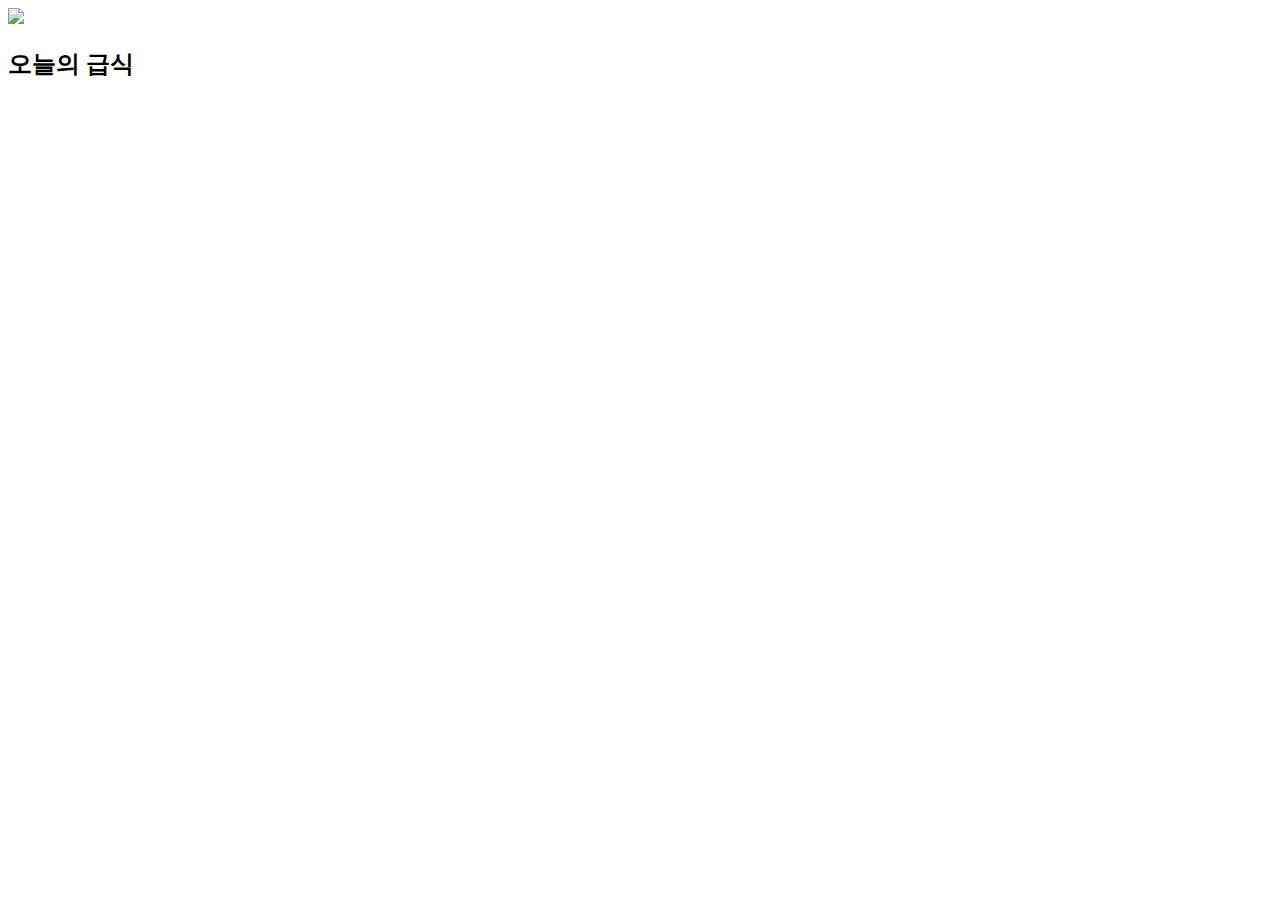
==== index.html @ e0f3ec65 "Update index.html" ====
<!DOCTYPE html>
<html>
    <head>
        <meta charset="UTF-8">
    </head>
    <body>
        <img src="day.png">
        <h2 id="greeting">오늘의 급식</h2>
        <p id="b"></p>
        <script src="script.js"></script>
    </body>
</html>
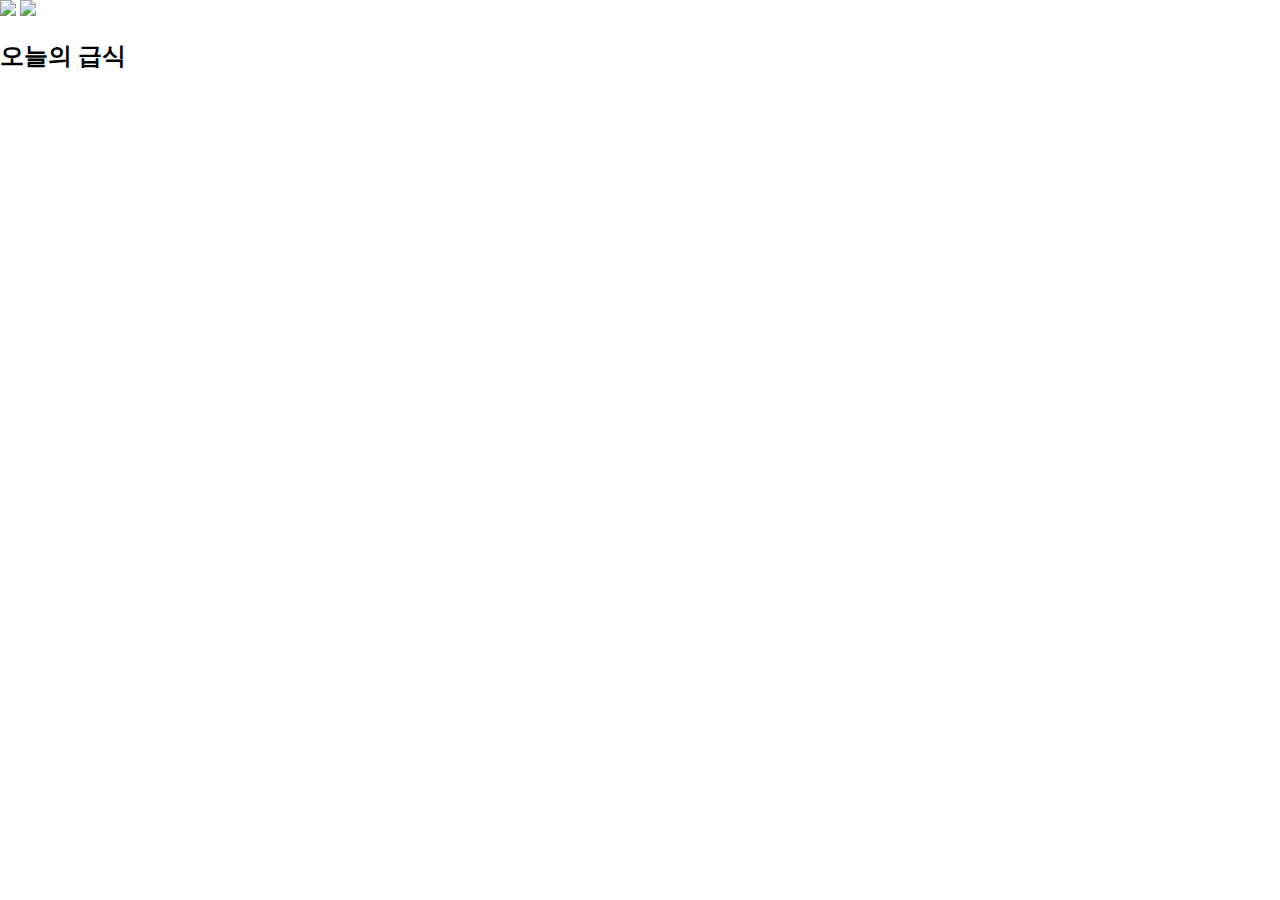
==== commit e346be82: "Update index.html" ====
--- a/index.html
+++ b/index.html
@@ -2,11 +2,17 @@
 <html>
     <head>
         <meta charset="UTF-8">
+        <link rel="stylesheet" href="style.css"/>
     </head>
     <body>
-        <img src="day.png">
-        <h2 id="greeting">오늘의 급식</h2>
-        <p id="b"></p>
+        <img src="night.png" class="bg">
+        <img src="day.png" class="bg">
+        <p id="date"></p>
+        <h2 id="time"></h2>
+        <div>
+            <h2>오늘의 급식</h2>
+            <p id="meal"></p>
+        </div>
         <script src="script.js"></script>
     </body>
 </html>
--- a/style.css
+++ b/style.css
@@ -0,0 +1,11 @@
+#bg {
+    position: fixed;
+    top: 0;
+    left: 0;
+    width: 100%;
+    height: 100%;
+    object-fit: cover; 
+}
+body {
+    margin: 0;
+}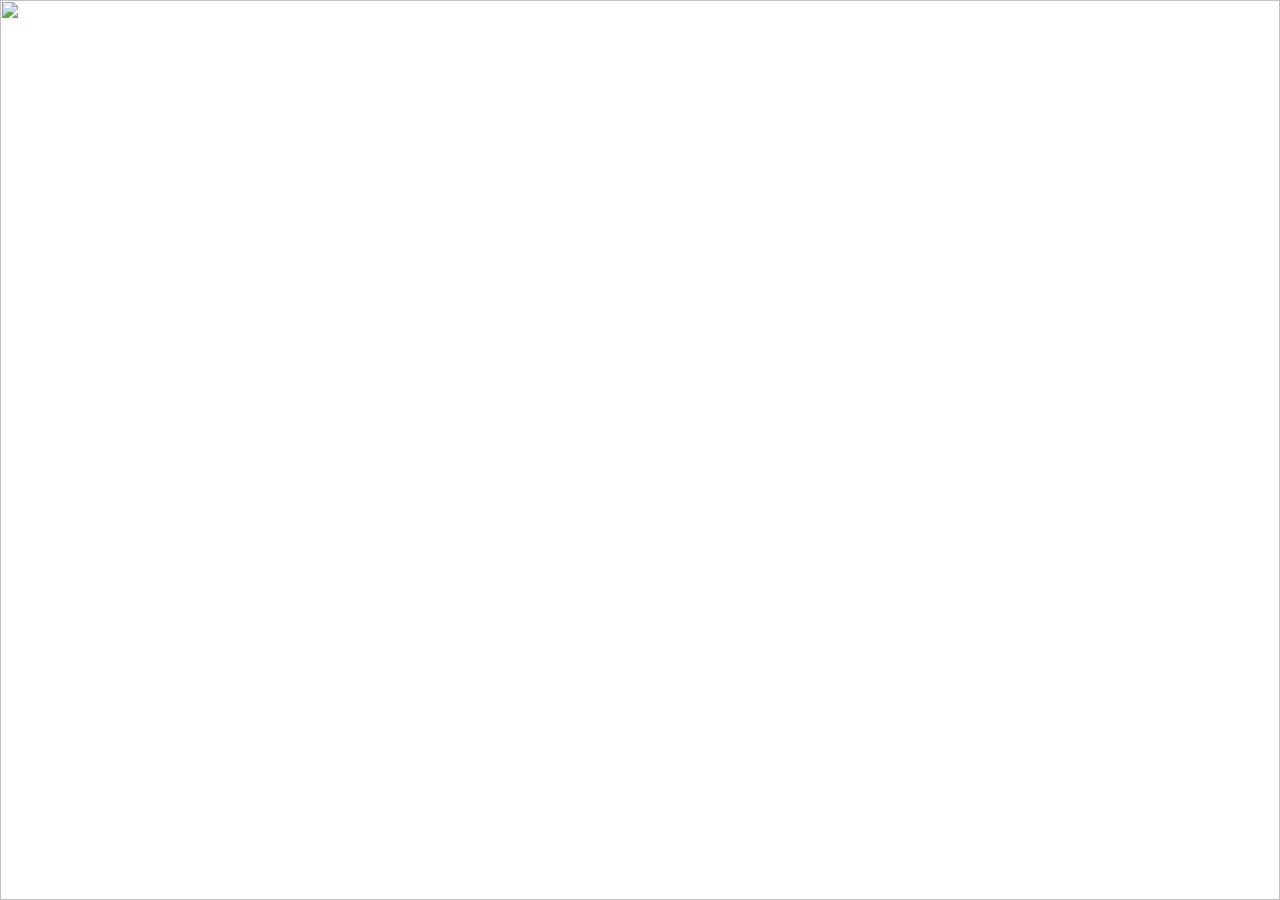
==== commit 6422119b: "update" ====
--- a/index.html
+++ b/index.html
@@ -11,7 +11,7 @@
         <h2 id="time"></h2>
         <div>
             <h2>오늘의 급식</h2>
-            <p id="meal"></p>
+            <p id="meal">로딩 중...</p>
         </div>
         <script src="script.js"></script>
     </body>
--- a/style.css
+++ b/style.css
@@ -1,11 +1,33 @@
-#bg {
-    position: fixed;
-    top: 0;
-    left: 0;
-    width: 100%;
-    height: 100%;
-    object-fit: cover; 
+.bg {
+  position: fixed;
+  top: 0;
+  left: 0;
+  width: 100%;
+  height: 100%;
+  object-fit: cover;
 }
 body {
-    margin: 0;
-}+  margin: 0;
+}
+div {
+  position: absolute;
+  bottom: 5%;
+  left: 25px;
+  color: white;
+}
+#time {
+  position: absolute;
+  top: -35px;
+  left: 50%;
+  transform: translateX(-50%);
+  font-size: 100px;
+  color: white;
+}
+#date {
+  position: absolute;
+  top: 30px;
+  left: 50%;
+  transform: translateX(-50%);
+  font-size: 20px;
+  color: white;
+}
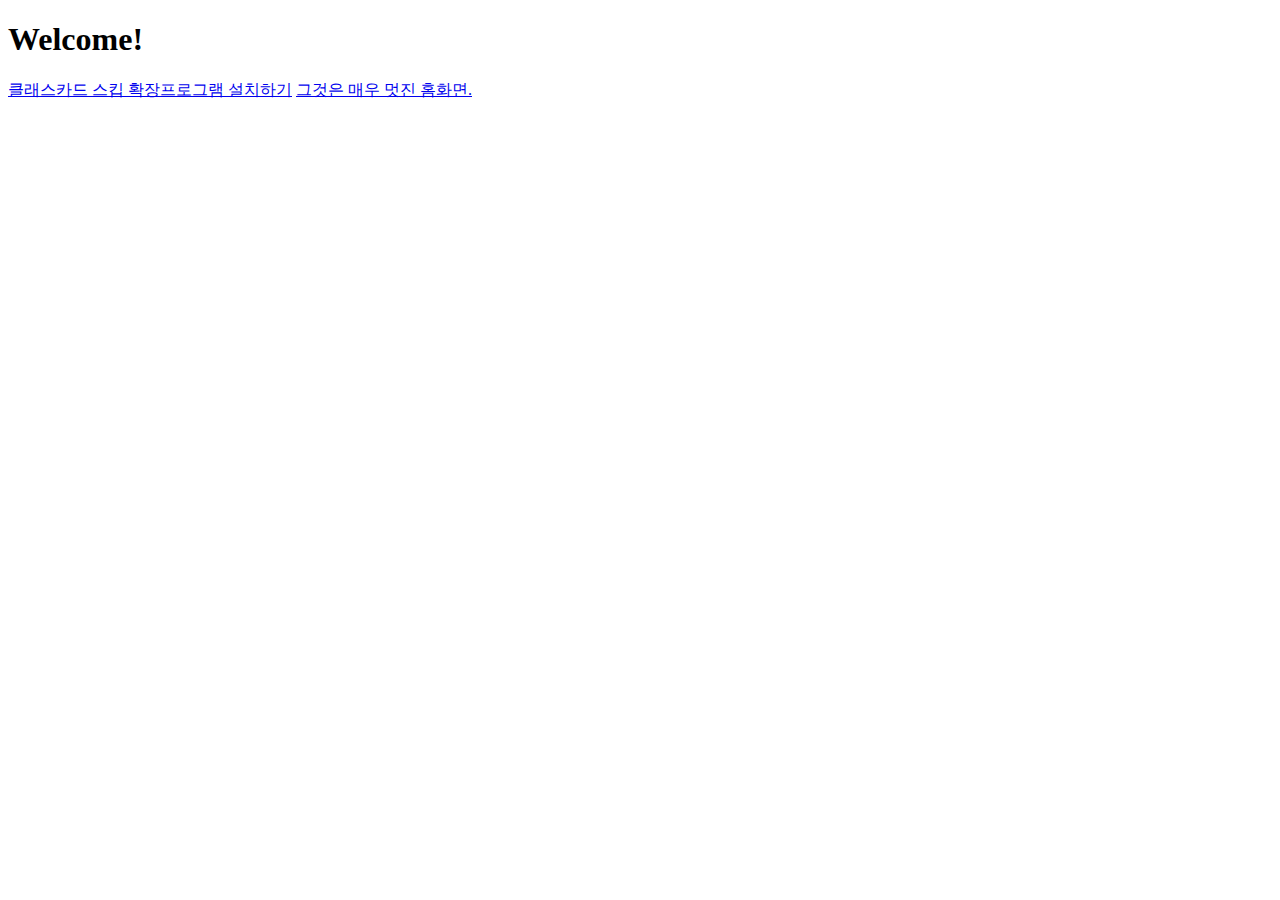
==== commit 83073ec9: "" ====
--- a/index.html
+++ b/index.html
@@ -1,18 +1,13 @@
 <!DOCTYPE html>
-<html>
-    <head>
-        <meta charset="UTF-8">
-        <link rel="stylesheet" href="style.css"/>
-    </head>
-    <body>
-        <img src="night.png" class="bg">
-        <img src="day.png" class="bg">
-        <p id="date"></p>
-        <h2 id="time"></h2>
-        <div>
-            <h2>오늘의 급식</h2>
-            <p id="meal">로딩 중...</p>
-        </div>
-        <script src="script.js"></script>
-    </body>
-</html>
+<html lang="en">
+<head>
+    <meta charset="UTF-8">
+    <meta name="viewport" content="width=device-width, initial-scale=1.0">
+    <title>home</title>
+</head>
+<body>
+    <h1>Welcome!</h1>
+    <a href="/extension">클래스카드 스킵 확장프로그램 설치하기</a>
+    <a href="/background">그것은 매우 멋진 홈화면.</a>
+</body>
+</html>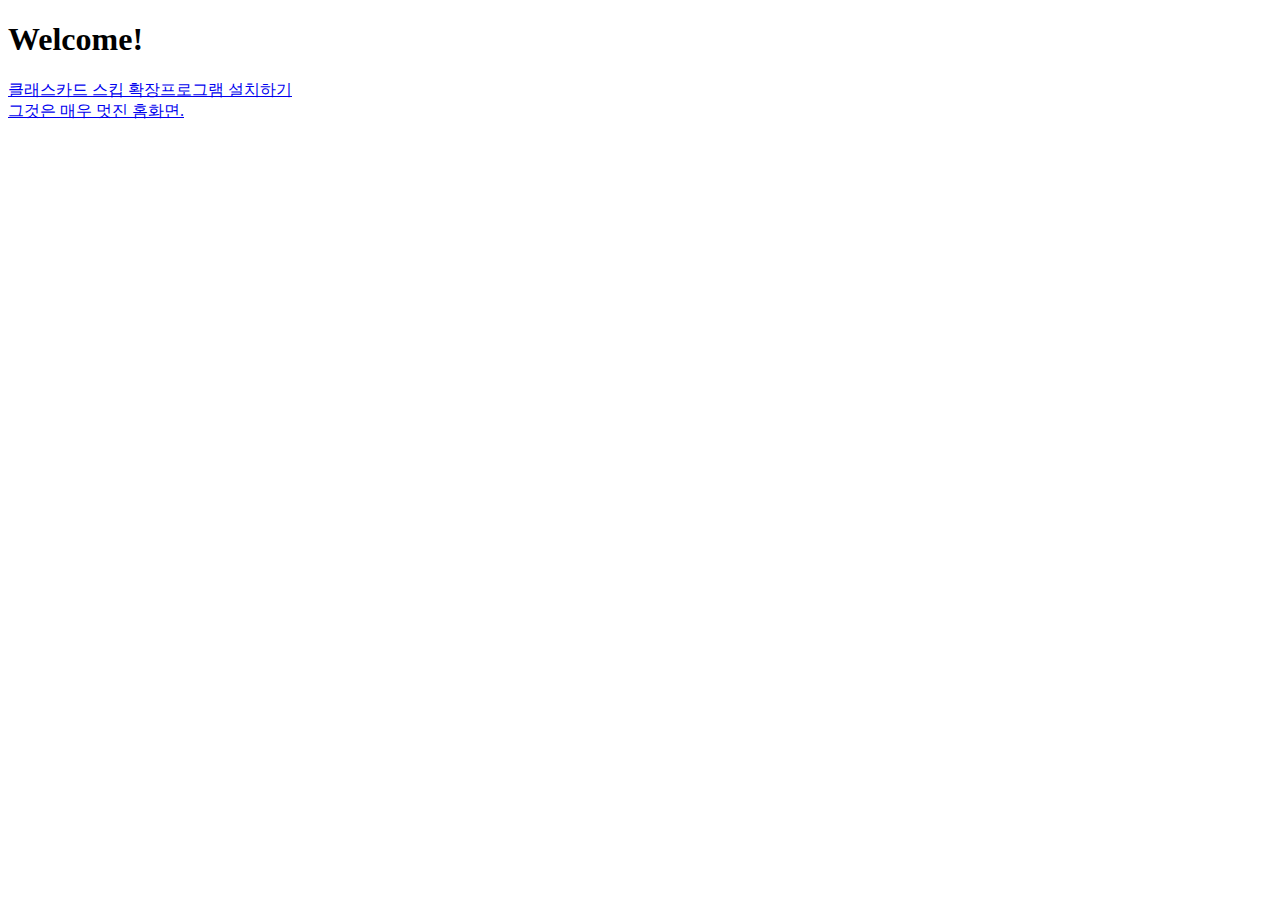
==== commit dcc3f911: "update background site" ====
--- a/index.html
+++ b/index.html
@@ -8,6 +8,7 @@
 <body>
     <h1>Welcome!</h1>
     <a href="/extension">클래스카드 스킵 확장프로그램 설치하기</a>
+    <br>
     <a href="/background">그것은 매우 멋진 홈화면.</a>
 </body>
 </html>